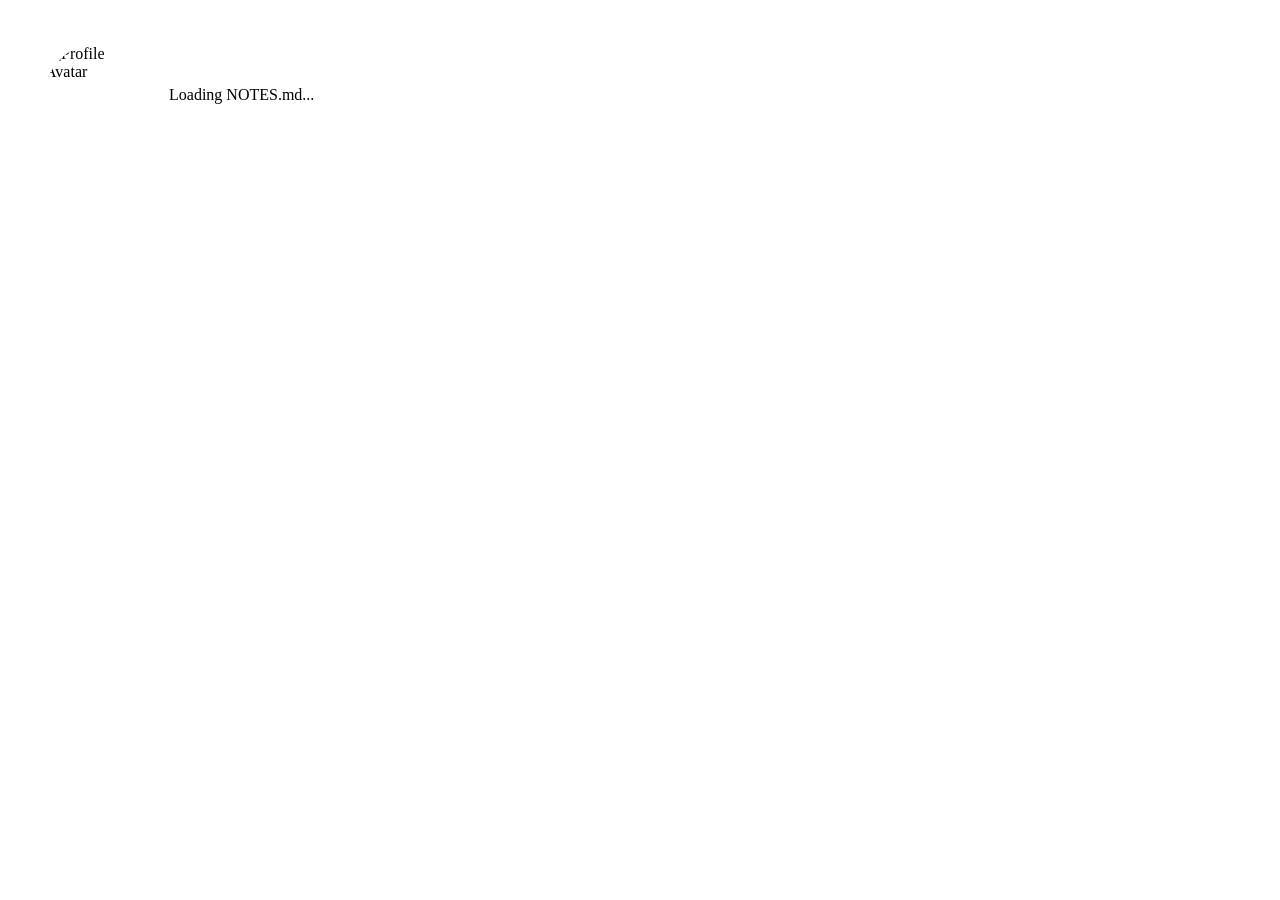
==== Custom-Icons/index.html @ 4b21c3b4 "add custom icons" ====
<!DOCTYPE html>
<html lang="en">
<head>
  <meta charset="utf-8">
  <meta name="viewport" content="width=device-width, initial-scale=1">
  <meta charset="UTF-8">
  <title>Custom icons - Notes - Ace Of Snakes</title>
  <link rel="stylesheet" href="https://cdn.jsdelivr.net/npm/github-markdown-css@5.8.1/github-markdown.min.css">
  <script src="https://cdn.jsdelivr.net/npm/marked@15.0.7/marked.min.js"></script>
  <style>
    body { box-sizing: border-box; min-width: 200px; max-width: 100%; margin: 0 auto; padding: 45px; }
    @media (max-width: 95%) { body { padding: 15px; } }
    pre { position: relative; }
    .copy-btn {
      position: absolute; top: 6px; right: 6px; padding: 3px 8px; font-size: 12px;
      cursor: pointer; border-radius: 4px; border: 1px solid var(--borderColor-default);
      background: var(--bgColor-default); color: var(--fgColor-default);
    }
    .top-bar {
      display: flex;
      align-items: center;
      gap: 24px;
      margin-bottom: 24px;
    }
    .avatar-frame {
      border: 1px solid var(--borderColor-default);
      border-radius: 50%;
      overflow: hidden;
      width: 100px;
      height: 100px;
      flex-shrink: 0;
    }
    .avatar-frame img {
      width: 100%;
      height: 100%;
      object-fit: cover;
      display: block;
    }
    .header-frame {
      flex: 1;
    }
    /* Optional: Make markdown lists in NOTES.md display horizontally as a menu */
    .header-frame ul {
      display: flex;
      flex-wrap: wrap;
      gap: 16px;
      list-style: none;
      padding: 0;
      margin: 0;
    }
    .header-frame li + li {
      margin-top: 0;
    }
  </style>
</head>
<body class="markdown-body">
  <div class="top-bar">
    <div class="avatar-frame">
      <img src="https://github.com/aceofsnakes.png" alt="Profile Avatar">
    </div>
    <nav id="notes" class="header-frame">Loading NOTES.md...</nav>
  </div>
  <div id="content"></div>
  <script>
    fetch('../NOTES.md')
      .then(r => r.text())
      .then(md => {
        document.getElementById('notes').innerHTML = marked.parse(md);
    });
    fetch('README.md')
      .then(r => r.text())
      .then(md => {
        document.getElementById('content').innerHTML = marked.parse(md);
        document.querySelectorAll('pre').forEach(pre => {
          const btn = document.createElement('button');
          btn.className = 'copy-btn';
          btn.textContent = 'Copy';
          btn.onclick = () => {
            navigator.clipboard.writeText(pre.querySelector('code').innerText);
            btn.textContent = 'Copied!';
            setTimeout(() => btn.textContent = 'Copy', 1500);
          };
          pre.appendChild(btn);
        });
      });
  </script>
</body>
</html>
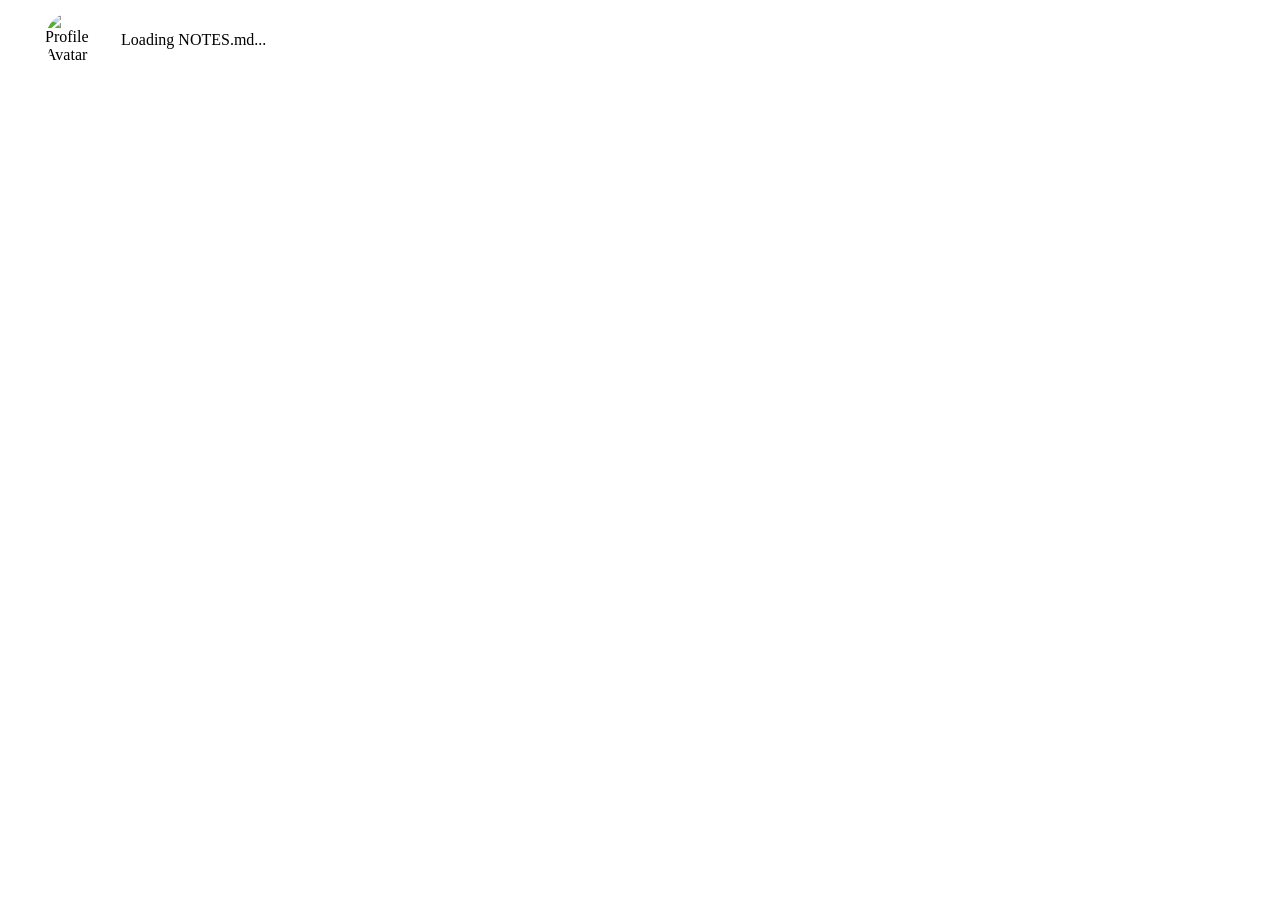
==== commit 337dca15: "move style to css" ====
--- a/Custom-Icons/index.html
+++ b/Custom-Icons/index.html
@@ -6,52 +6,8 @@
   <meta charset="UTF-8">
   <title>Custom icons - Notes - Ace Of Snakes</title>
   <link rel="stylesheet" href="https://cdn.jsdelivr.net/npm/github-markdown-css@5.8.1/github-markdown.min.css">
+  <link rel="stylesheet" href="../style.css">
   <script src="https://cdn.jsdelivr.net/npm/marked@15.0.7/marked.min.js"></script>
-  <style>
-    body { box-sizing: border-box; min-width: 200px; max-width: 100%; margin: 0 auto; padding: 45px; }
-    @media (max-width: 95%) { body { padding: 15px; } }
-    pre { position: relative; }
-    .copy-btn {
-      position: absolute; top: 6px; right: 6px; padding: 3px 8px; font-size: 12px;
-      cursor: pointer; border-radius: 4px; border: 1px solid var(--borderColor-default);
-      background: var(--bgColor-default); color: var(--fgColor-default);
-    }
-    .top-bar {
-      display: flex;
-      align-items: center;
-      gap: 24px;
-      margin-bottom: 24px;
-    }
-    .avatar-frame {
-      border: 1px solid var(--borderColor-default);
-      border-radius: 50%;
-      overflow: hidden;
-      width: 100px;
-      height: 100px;
-      flex-shrink: 0;
-    }
-    .avatar-frame img {
-      width: 100%;
-      height: 100%;
-      object-fit: cover;
-      display: block;
-    }
-    .header-frame {
-      flex: 1;
-    }
-    /* Optional: Make markdown lists in NOTES.md display horizontally as a menu */
-    .header-frame ul {
-      display: flex;
-      flex-wrap: wrap;
-      gap: 16px;
-      list-style: none;
-      padding: 0;
-      margin: 0;
-    }
-    .header-frame li + li {
-      margin-top: 0;
-    }
-  </style>
 </head>
 <body class="markdown-body">
   <div class="top-bar">
--- a/style.css
+++ b/style.css
@@ -0,0 +1,102 @@
+﻿body {
+  box-sizing: border-box;
+  min-width: 200px;
+  max-width: 100%;
+  margin: 0 auto;
+  padding: 0 45px 80px;
+}
+
+@media (max-width: 767px) {
+  body {
+    padding: 0 15px 75px;
+  }
+}
+
+pre {
+  position: relative;
+}
+
+.copy-btn {
+  position: absolute;
+  top: 6px;
+  right: 6px;
+  padding: 3px 8px;
+  font-size: 12px;
+  cursor: pointer;
+  border-radius: 4px;
+  border: 1px solid var(--borderColor-default);
+  background: var(--bgColor-default);
+  color: var(--fgColor-default);
+}
+
+/* Pinned Header */
+.top-bar {
+  position: sticky;
+  top: 0;
+  z-index: 1000;
+  display: flex;
+  align-items: center;
+  gap: 20px;
+  padding: 12px 0;
+  margin-bottom: 24px;
+  background-color: color-mix(in srgb, var(--bgColor-default) 80%, transparent);
+  backdrop-filter: blur(10px);
+  -webkit-backdrop-filter: blur(10px);
+  border-bottom: 1px solid var(--borderColor-muted);
+}
+
+.avatar-frame {
+  border: 1px solid var(--borderColor-default);
+  border-radius: 50%;
+  overflow: hidden;
+  width: 56px;
+  height: 56px;
+  flex-shrink: 0;
+}
+
+.avatar-frame img {
+  width: 100%;
+  height: 100%;
+  object-fit: cover;
+  display: block;
+}
+
+.header-frame {
+  flex: 1;
+}
+
+.header-frame ul {
+  display: flex;
+  flex-wrap: wrap;
+  gap: 16px;
+  list-style: none;
+  padding: 0;
+  margin: 0;
+}
+
+.header-frame li + li {
+  margin-top: 0;
+}
+
+/* Floating Transparent Footer */
+.floating-footer {
+  position: fixed;
+  bottom: 16px;
+  left: 50%;
+  transform: translateX(-50%);
+  width: calc(100% - 32px);
+  max-width: 800px;
+  padding: 10px 20px;
+  border-radius: 999px;
+  border: 1px solid var(--borderColor-default);
+  background-color: color-mix(in srgb, var(--bgColor-default) 70%, transparent);
+  backdrop-filter: blur(10px);
+  -webkit-backdrop-filter: blur(10px);
+  display: flex;
+  justify-content: center;
+  align-items: center;
+  gap: 20px;
+  font-size: 14px;
+  z-index: 1000;
+  box-shadow: 0 4px 12px rgba(0, 0, 0, 0.12);
+}
